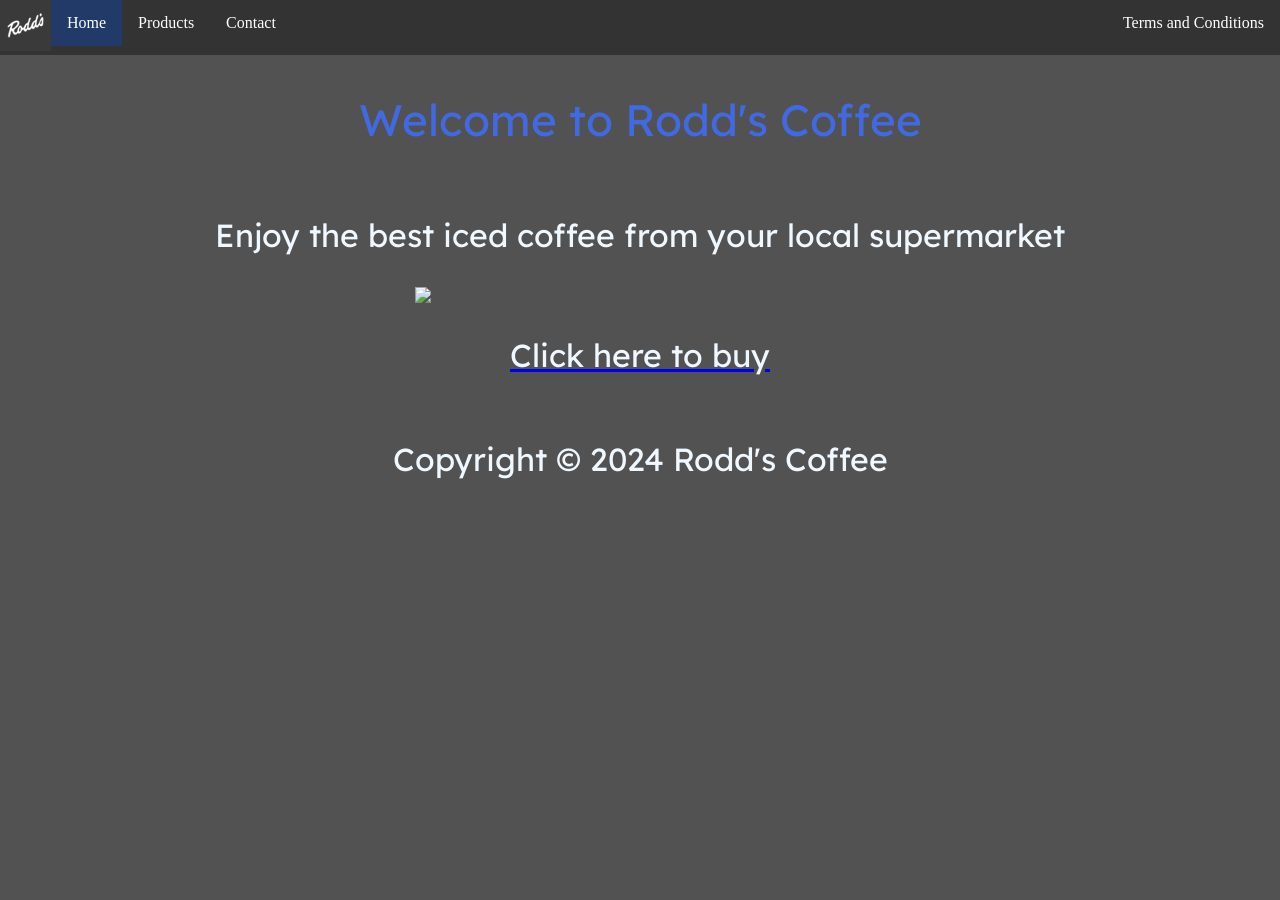
==== index.html @ 3f41ea42 "Add files via upload" ====
<!DOCTYPE html>
<html lang="en-gb">
    <head>
        <meta charset="utf-8">
        <meta name="viewport" content="width=device-width, initial-scale=1.0">
        <title>Rodd's Coffee</title>
        <link rel="stylesheet" href="/style.css">
        <link rel="icon" type="image/png" href="/assets/images/favicon-96x96.png" sizes="96x96" />
        <link rel="icon" type="image/svg+xml" href="/assets/images/favicon.svg" />
        <link rel="shortcut icon" href="/assets/images/favicon.ico" />
        <link rel="apple-touch-icon" sizes="180x180" href="/assets/images/apple-touch-icon.png" />
        <meta name="apple-mobile-web-app-title" content="Rodd's" />
        <link rel="manifest" href="/assets/images/site.webmanifest" />
        <link rel="preconnect" href="https://fonts.googleapis.com">
        <link rel="preconnect" href="https://fonts.gstatic.com" crossorigin>
        <link href="https://fonts.googleapis.com/css2?family=Lexend&display=swap" rel="stylesheet">
    </head>
    <body>
        <ul class="topnav">
            <li><img src="/assets/images/favicon-51x51.png"></li>
            <li><a href="/" class="active" >Home</a></li>
            <li><a href="/products">Products</a></li>
            <li><a href="/contact">Contact</a></li>
            <li class="right"><a href="/tos">Terms and Conditions</a></li>
        </ul>
        <section class="centre">
        <h1 class="lexend-regular">Welcome to Rodd's Coffee</h1>
        </section>
        <section class="centre">
        <p class="lexend-regular">Enjoy the best iced coffee from your local supermarket</p>
        </section>
        <section class="centre">
        <img src="https://rodds.cafe/files/wj-pose.jpg" width="450px">
        </section>
        <section class="centre">
        <a href="https://tinyurl.com/rodds-coffee-buy">
            <p class="lexend-regular">Click here to buy</p>
        </a>
        </section>
        <footer>
            <p class="lexend-regular">Copyright &copy; 2024 Rodd's Coffee</p>
        </footer>
    </body>
</html>
---- style.css ----
.centre {
  display: flex;
  align-items: center;
  justify-content: center;
}

/* default styles */

body {
  margin: 0;
  background-color:#525252
}

img {
  max-width: 100%;
  height: auto;
}

h1 {
  color:#4169e1;
  font-family:Comic Sans MS, Comic Sans, cursive;
  font-size: 44px
}

h2 {
  color:rgb(65, 105, 225);
  font-family:Comic Sans MS, Comic Sans, cursive;
  font-size: 36px
}

p {
  color:#f0f8ff;
  font-family:Comic Sans MS, Comic Sans, cursive;
  font-size: 32px
}

footer {
  text-align:center;
  color:rgb(187, 190, 194);
  font-family:Comic Sans MS, Comic Sans, cursive;
  font-size: 24px
}

li {
  font-family:Comic Sans MS, Comic Sans, cursive
}

ul.topnav {
  list-style-type: none;
  margin: 0;
  padding: 0;
  overflow: hidden;
  background-color: #333333;
}

ul.topnav li {
  float: left;
}

ul.topnav li a {
  display: block;
  color: white;
  text-align: center;
  padding: 14px 16px;
  text-decoration: none;
}

ul.topnav li a:hover {
  background-color: #111111;
}

ul.topnav li a.active {
  background-color: #213a68;
}

ul.topnav li.right {float: right;}

.lexend-regular {
  font-family: "Lexend", sans-serif;
  font-optical-sizing: auto;
  font-weight: 400;
  font-style: normal;
}

/* product page card */

.cards {
  display: grid;
  grid-template-columns: 1fr;
  gap: 1rem;
}

.card {
  display: grid;
  background-color: #333333;
  padding: 1rem;
  border: 1px solid #191a19;
  border-radius: 8px;
  max-width: 50rem;
}

/* forms */

label {
  display: block;
  margin-top: 1rem;
  font-weight: 600;
}

input, select, textarea {
  display: block;
  width: auto;
  max-width: 30rem;
  font: inherit;
  padding: 0.6rem;
  border: 2px solid #182b3a;
  border-radius: 12px;
}

input:focus, select:focus, textarea:focus {
  outline: 3px solid #6a3e93;
}

input:user-invalid, textarea:user-invalid {
  border-color: #b3261e;
  background: #fff1f0;
}

button {
  margin-top: 1rem;
  padding: 0.7rem 1rem;
  font: inherit;
  background-color: #242627;
  color: white;
  border: 0;
  border-radius: 12px;
  cursor: pointer;
}



@media (min-width: 600px) {
  .cards {
    grid-template-columns: repeat(2, 1fr);
  }
}
@media (min-width: 600px) {
  .cards {
    grid-template-columns: repeat(3, 1fr);
  }
}

@media screen and (max-width: 600px) {
  ul.topnav li.right, 
  ul.topnav li {float: none;}
}

@media (max-width: 600px) {
 
    .navbar {
        height: auto;
        flex-wrap: wrap;
    }
 
    .nav-links {
        flex-wrap: wrap;
    }
 
    .nav-links a {
        padding: 12px 8px;
    }
 
    .terms {
        margin-left: 0;
    }
 
    .contact-heading {
        margin-top: 55px;
    }
 
    .contact-heading h1 {
        font-size: 38px;
    }
 
    .contact-heading p {
        font-size: 19px;
    }
 
    .contact-section {
        margin-top: 60px;
    }
 
    .footer p {
        font-size: 19px;
    }
}
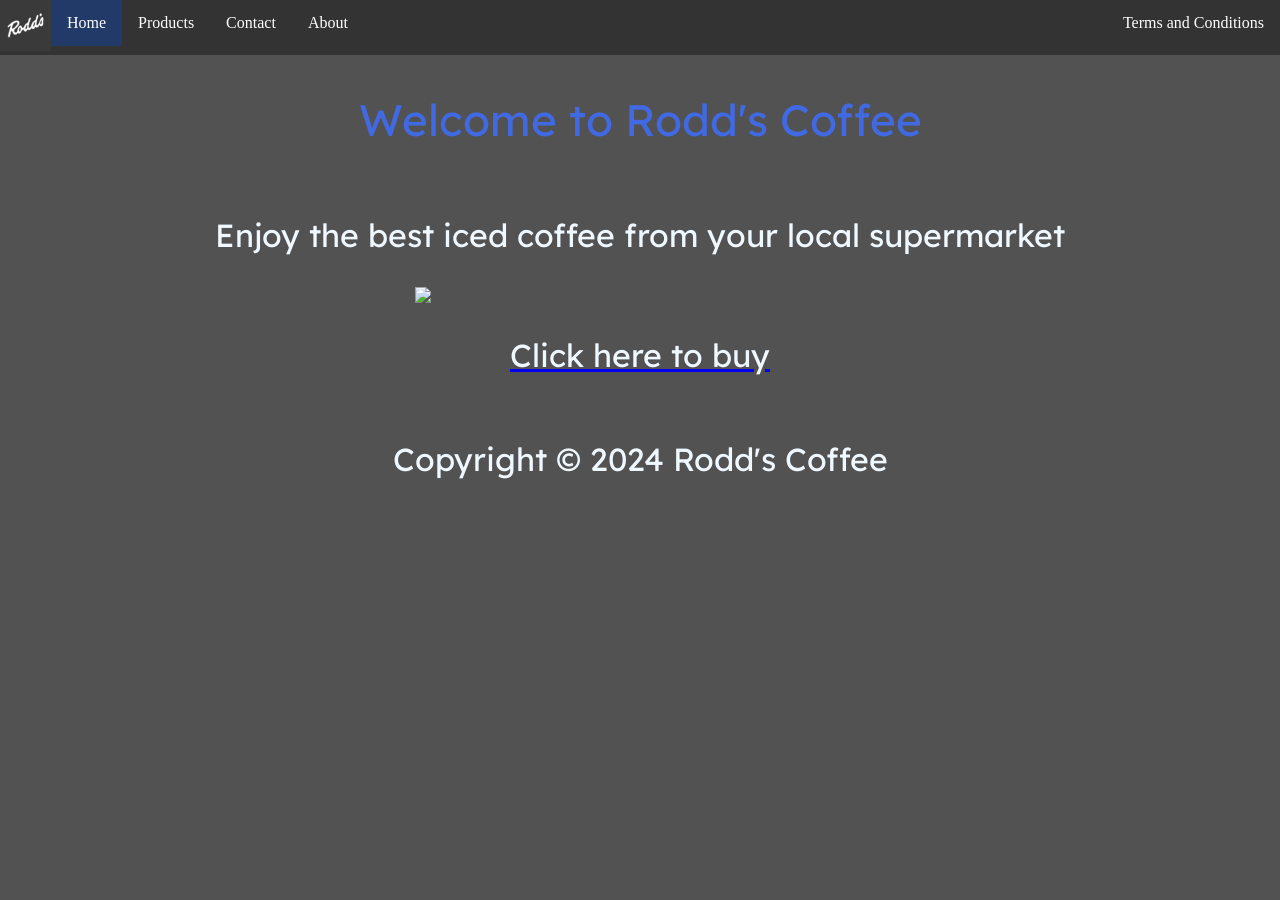
==== commit 19812996: "Add files via upload" ====
--- a/index.html
+++ b/index.html
@@ -21,6 +21,7 @@
             <li><a href="/" class="active" >Home</a></li>
             <li><a href="/products">Products</a></li>
             <li><a href="/contact">Contact</a></li>
+            <li><a href="/about">About</a></li>
             <li class="right"><a href="/tos">Terms and Conditions</a></li>
         </ul>
         <section class="centre">
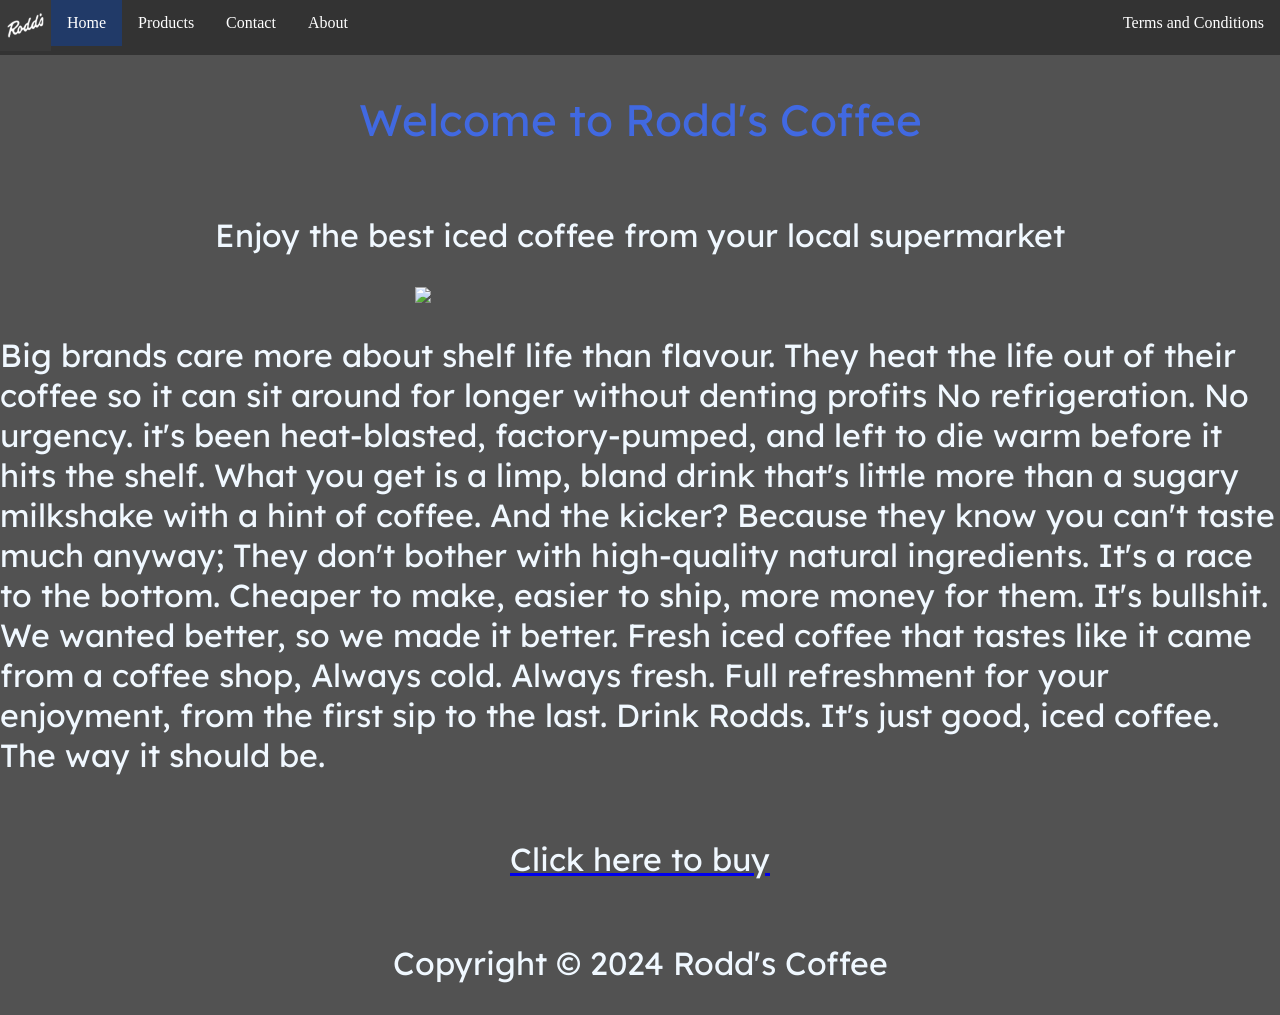
==== commit 79dcf24c: "Add files via upload" ====
--- a/index.html
+++ b/index.html
@@ -34,6 +34,16 @@
         <img src="https://rodds.cafe/files/wj-pose.jpg" width="450px">
         </section>
         <section class="centre">
+            <p class="lexend-regular">
+                Big brands care more about shelf life than flavour. They heat the life out of their coffee so it can sit around for longer without denting profits
+                No refrigeration. No urgency. it's been heat-blasted, factory-pumped, and left to die warm before it hits the shelf.
+                What you get is a limp, bland drink that's little more than a sugary milkshake with a hint of coffee. And the kicker? Because they know you can't taste much anyway;
+                They don't bother with high-quality natural ingredients. It's a race to the bottom. Cheaper to make, easier to ship, more money for them. It's bullshit.
+                We wanted better, so we made it better. Fresh iced coffee that tastes like it came from a coffee shop, Always cold. Always fresh.
+                Full refreshment for your enjoyment, from the first sip to the last. Drink Rodds. It's just good, iced coffee. The way it should be.
+            </p>
+        </section>
+        <section class="centre">
         <a href="https://tinyurl.com/rodds-coffee-buy">
             <p class="lexend-regular">Click here to buy</p>
         </a>
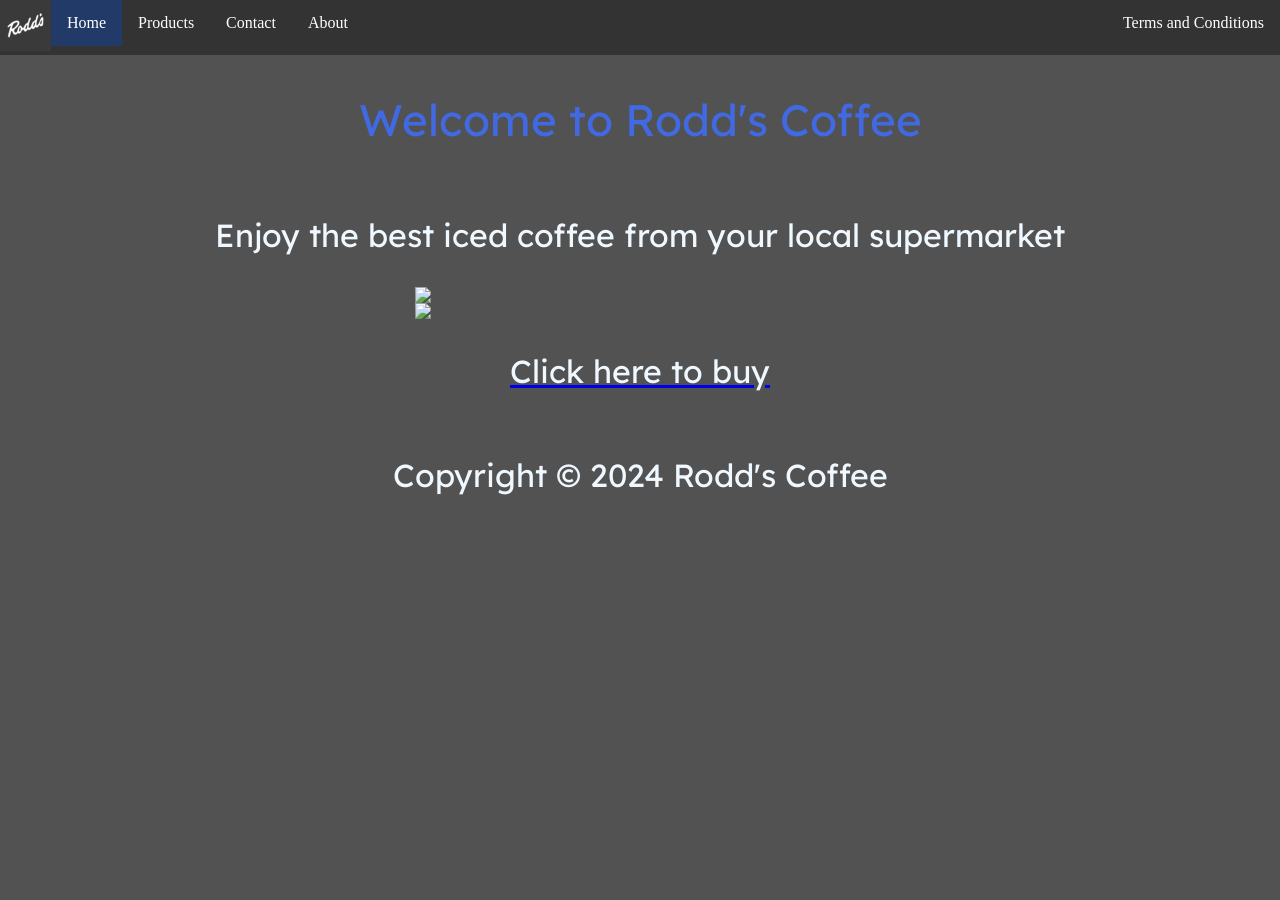
==== commit 8ba3f32c: "Add files via upload" ====
--- a/index.html
+++ b/index.html
@@ -34,14 +34,7 @@
         <img src="https://rodds.cafe/files/wj-pose.jpg" width="450px">
         </section>
         <section class="centre">
-            <p class="lexend-regular">
-                Big brands care more about shelf life than flavour. They heat the life out of their coffee so it can sit around for longer without denting profits
-                No refrigeration. No urgency. it's been heat-blasted, factory-pumped, and left to die warm before it hits the shelf.
-                What you get is a limp, bland drink that's little more than a sugary milkshake with a hint of coffee. And the kicker? Because they know you can't taste much anyway;
-                They don't bother with high-quality natural ingredients. It's a race to the bottom. Cheaper to make, easier to ship, more money for them. It's bullshit.
-                We wanted better, so we made it better. Fresh iced coffee that tastes like it came from a coffee shop, Always cold. Always fresh.
-                Full refreshment for your enjoyment, from the first sip to the last. Drink Rodds. It's just good, iced coffee. The way it should be.
-            </p>
+            <img src="/assets/images/text.png" width="450px">
         </section>
         <section class="centre">
         <a href="https://tinyurl.com/rodds-coffee-buy">
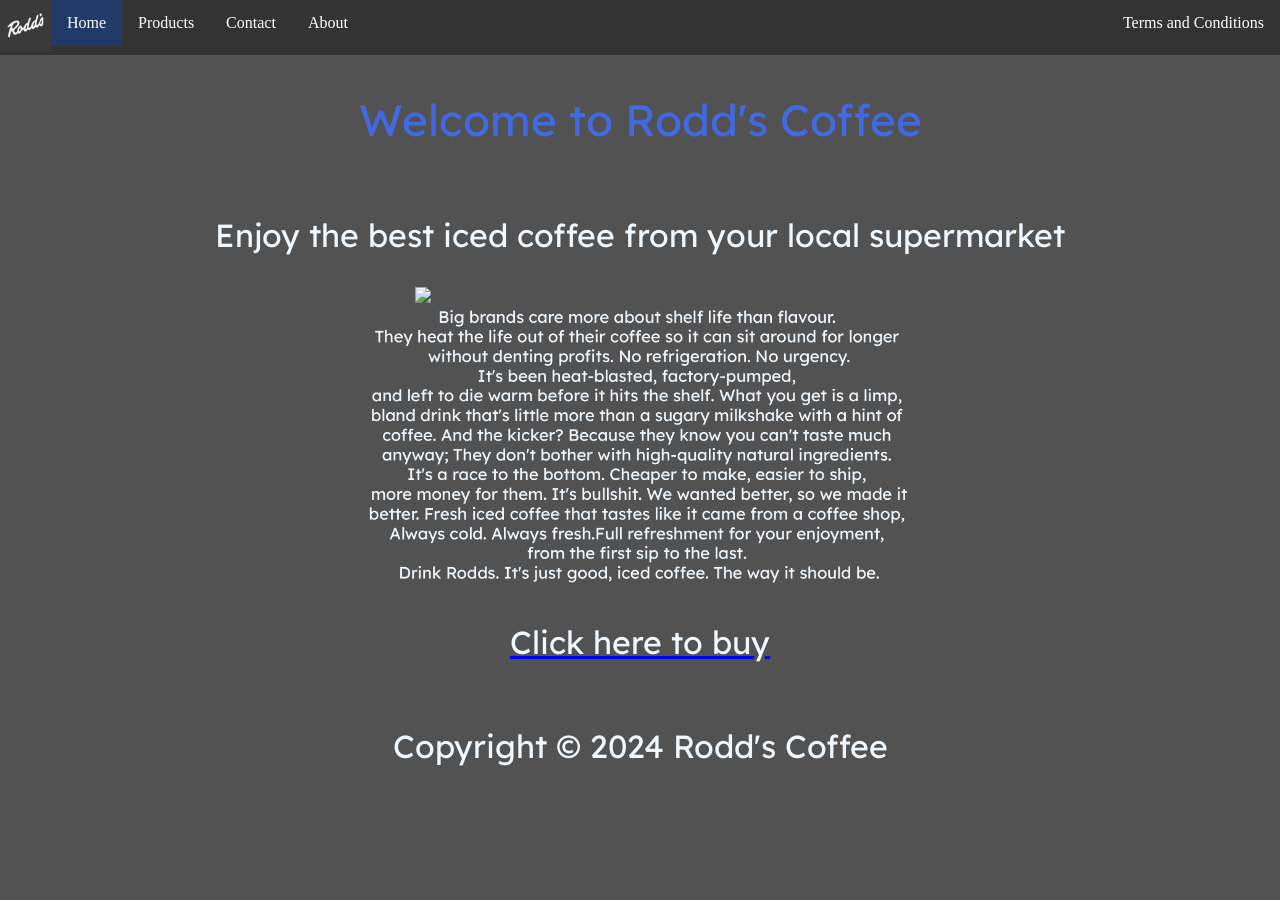
==== commit 18d02e2e: "Add files via upload" ====
--- a/index.html
+++ b/index.html
@@ -34,7 +34,7 @@
         <img src="https://rodds.cafe/files/wj-pose.jpg" width="450px">
         </section>
         <section class="centre">
-            <img src="/assets/images/text.png" width="450px">
+            <img src="/assets/images/text.png" width="550px">
         </section>
         <section class="centre">
         <a href="https://tinyurl.com/rodds-coffee-buy">
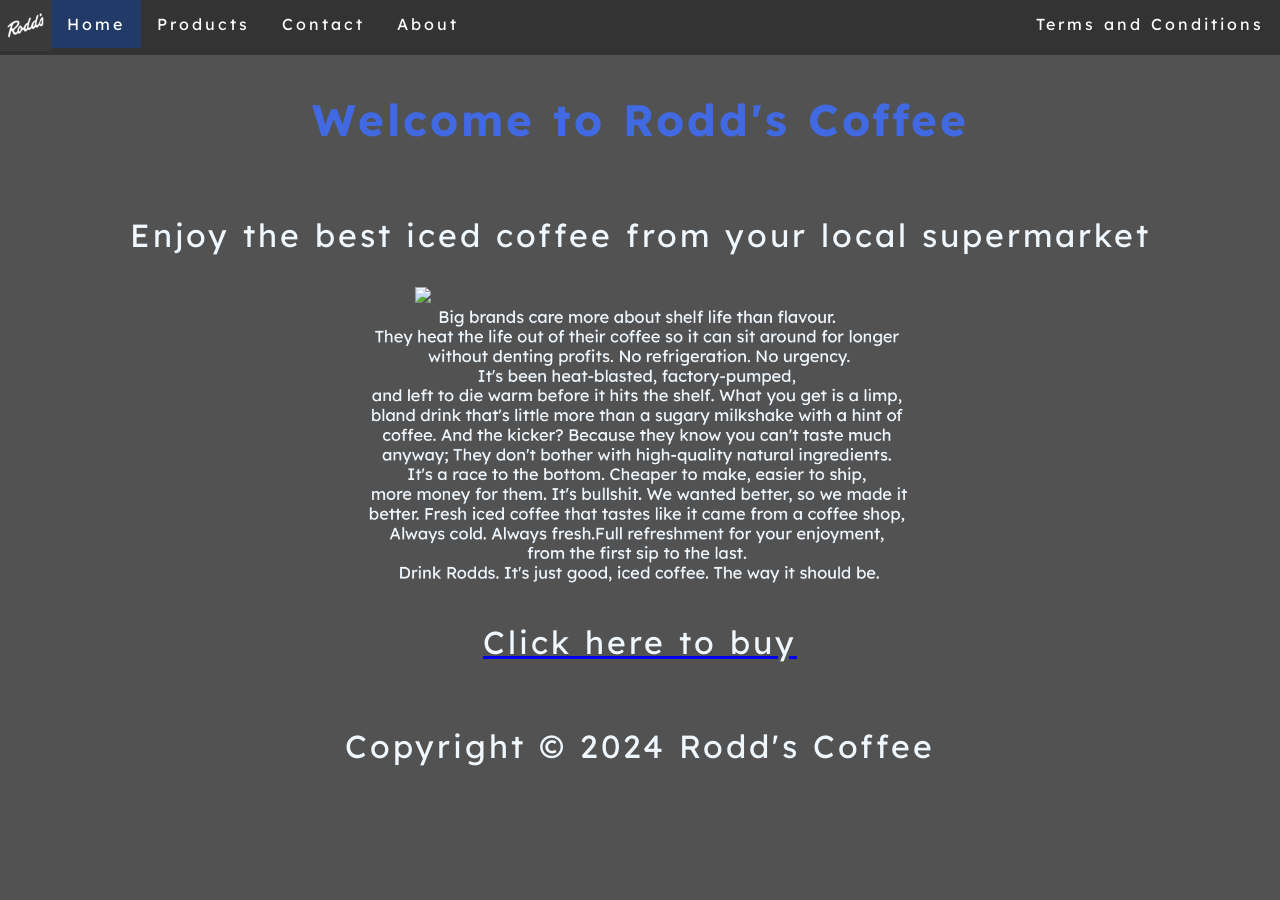
==== commit f8e3a437: "font accessbility" ====
--- a/index.html
+++ b/index.html
@@ -1,48 +1,53 @@
-<!DOCTYPE html>
-<html lang="en-gb">
-    <head>
-        <meta charset="utf-8">
-        <meta name="viewport" content="width=device-width, initial-scale=1.0">
-        <title>Rodd's Coffee</title>
-        <link rel="stylesheet" href="/style.css">
-        <link rel="icon" type="image/png" href="/assets/images/favicon-96x96.png" sizes="96x96" />
-        <link rel="icon" type="image/svg+xml" href="/assets/images/favicon.svg" />
-        <link rel="shortcut icon" href="/assets/images/favicon.ico" />
-        <link rel="apple-touch-icon" sizes="180x180" href="/assets/images/apple-touch-icon.png" />
-        <meta name="apple-mobile-web-app-title" content="Rodd's" />
-        <link rel="manifest" href="/assets/images/site.webmanifest" />
-        <link rel="preconnect" href="https://fonts.googleapis.com">
-        <link rel="preconnect" href="https://fonts.gstatic.com" crossorigin>
-        <link href="https://fonts.googleapis.com/css2?family=Lexend&display=swap" rel="stylesheet">
-    </head>
-    <body>
-        <ul class="topnav">
-            <li><img src="/assets/images/favicon-51x51.png"></li>
-            <li><a href="/" class="active" >Home</a></li>
-            <li><a href="/products">Products</a></li>
-            <li><a href="/contact">Contact</a></li>
-            <li><a href="/about">About</a></li>
-            <li class="right"><a href="/tos">Terms and Conditions</a></li>
-        </ul>
-        <section class="centre">
-        <h1 class="lexend-regular">Welcome to Rodd's Coffee</h1>
-        </section>
-        <section class="centre">
-        <p class="lexend-regular">Enjoy the best iced coffee from your local supermarket</p>
-        </section>
-        <section class="centre">
-        <img src="https://rodds.cafe/files/wj-pose.jpg" width="450px">
-        </section>
-        <section class="centre">
-            <img src="/assets/images/text.png" width="550px">
-        </section>
-        <section class="centre">
-        <a href="https://tinyurl.com/rodds-coffee-buy">
-            <p class="lexend-regular">Click here to buy</p>
-        </a>
-        </section>
-        <footer>
-            <p class="lexend-regular">Copyright &copy; 2024 Rodd's Coffee</p>
-        </footer>
-    </body>
-</html>
+<!DOCTYPE html>
+<html lang="en-gb">
+    <head>
+        <meta charset="utf-8">
+        <meta name="viewport" content="width=device-width, initial-scale=1.0">
+        <title>Rodd's Coffee</title>
+        <meta property="og:title" content="Rodd's Coffee">
+        <meta property="og:description" content="Ben's SHCG Coursework Website">
+        <meta property="og:url" content="https://college.benthenewb.co.uk">
+        <meta property="og:image" content="https://college.benthenewb.co.uk/assets/images/favicon-96x96.png">
+        <meta property="og:type" content="website">
+        <link rel="stylesheet" href="/style.css">
+        <link rel="icon" type="image/png" href="/assets/images/favicon-96x96.png" sizes="96x96" />
+        <link rel="icon" type="image/svg+xml" href="/assets/images/favicon.svg" />
+        <link rel="shortcut icon" href="/assets/images/favicon.ico" />
+        <link rel="apple-touch-icon" sizes="180x180" href="/assets/images/apple-touch-icon.png" />
+        <meta name="apple-mobile-web-app-title" content="Rodd's" />
+        <link rel="manifest" href="/assets/images/site.webmanifest" />
+        <link rel="preconnect" href="https://fonts.googleapis.com">
+        <link rel="preconnect" href="https://fonts.gstatic.com" crossorigin>
+        <link href="https://fonts.googleapis.com/css2?family=Lexend&display=swap" rel="stylesheet">
+    </head>
+    <body>
+        <ul class="topnav">
+            <li><img src="/assets/images/favicon-51x51.png"></li>
+            <li><a href="/" class="active" >Home</a></li>
+            <li><a href="/products">Products</a></li>
+            <li><a href="/contact">Contact</a></li>
+            <li><a href="/about">About</a></li>
+            <li class="right"><a href="/tos">Terms and Conditions</a></li>
+        </ul>
+        <section class="centre">
+        <h1>Welcome to Rodd's Coffee</h1>
+        </section>
+        <section class="centre">
+        <p>Enjoy the best iced coffee from your local supermarket</p>
+        </section>
+        <section class="centre">
+        <img src="https://rodds.cafe/files/wj-pose.jpg" width="450px">
+        </section>
+        <section class="centre">
+            <img src="/assets/images/text.png" width="550px">
+        </section>
+        <section class="centre">
+        <a href="https://tinyurl.com/rodds-coffee-buy">
+            <p>Click here to buy</p>
+        </a>
+        </section>
+        <footer>
+            <p>Copyright &copy; 2024 Rodd's Coffee</p>
+        </footer>
+    </body>
+</html>
--- a/style.css
+++ b/style.css
@@ -1,197 +1,196 @@
-.centre {
-  display: flex;
-  align-items: center;
-  justify-content: center;
-}
-
-/* default styles */
-
-body {
-  margin: 0;
-  background-color:#525252
-}
-
-img {
-  max-width: 100%;
-  height: auto;
-}
-
-h1 {
-  color:#4169e1;
-  font-family:Comic Sans MS, Comic Sans, cursive;
-  font-size: 44px
-}
-
-h2 {
-  color:rgb(65, 105, 225);
-  font-family:Comic Sans MS, Comic Sans, cursive;
-  font-size: 36px
-}
-
-p {
-  color:#f0f8ff;
-  font-family:Comic Sans MS, Comic Sans, cursive;
-  font-size: 32px
-}
-
-footer {
-  text-align:center;
-  color:rgb(187, 190, 194);
-  font-family:Comic Sans MS, Comic Sans, cursive;
-  font-size: 24px
-}
-
-li {
-  font-family:Comic Sans MS, Comic Sans, cursive
-}
-
-ul.topnav {
-  list-style-type: none;
-  margin: 0;
-  padding: 0;
-  overflow: hidden;
-  background-color: #333333;
-}
-
-ul.topnav li {
-  float: left;
-}
-
-ul.topnav li a {
-  display: block;
-  color: white;
-  text-align: center;
-  padding: 14px 16px;
-  text-decoration: none;
-}
-
-ul.topnav li a:hover {
-  background-color: #111111;
-}
-
-ul.topnav li a.active {
-  background-color: #213a68;
-}
-
-ul.topnav li.right {float: right;}
-
-.lexend-regular {
-  font-family: "Lexend", sans-serif;
-  font-optical-sizing: auto;
-  font-weight: 400;
-  font-style: normal;
-}
-
-/* product page card */
-
-.cards {
-  display: grid;
-  grid-template-columns: 1fr;
-  gap: 1rem;
-}
-
-.card {
-  display: grid;
-  background-color: #333333;
-  padding: 1rem;
-  border: 1px solid #191a19;
-  border-radius: 8px;
-  max-width: 50rem;
-}
-
-/* forms */
-
-label {
-  display: block;
-  margin-top: 1rem;
-  font-weight: 600;
-}
-
-input, select, textarea {
-  display: block;
-  width: auto;
-  max-width: 30rem;
-  font: inherit;
-  padding: 0.6rem;
-  border: 2px solid #182b3a;
-  border-radius: 12px;
-}
-
-input:focus, select:focus, textarea:focus {
-  outline: 3px solid #6a3e93;
-}
-
-input:user-invalid, textarea:user-invalid {
-  border-color: #b3261e;
-  background: #fff1f0;
-}
-
-button {
-  margin-top: 1rem;
-  padding: 0.7rem 1rem;
-  font: inherit;
-  background-color: #242627;
-  color: white;
-  border: 0;
-  border-radius: 12px;
-  cursor: pointer;
-}
-
-
-
-@media (min-width: 600px) {
-  .cards {
-    grid-template-columns: repeat(2, 1fr);
-  }
-}
-@media (min-width: 600px) {
-  .cards {
-    grid-template-columns: repeat(3, 1fr);
-  }
-}
-
-@media screen and (max-width: 600px) {
-  ul.topnav li.right, 
-  ul.topnav li {float: none;}
-}
-
-@media (max-width: 600px) {
- 
-    .navbar {
-        height: auto;
-        flex-wrap: wrap;
-    }
- 
-    .nav-links {
-        flex-wrap: wrap;
-    }
- 
-    .nav-links a {
-        padding: 12px 8px;
-    }
- 
-    .terms {
-        margin-left: 0;
-    }
- 
-    .contact-heading {
-        margin-top: 55px;
-    }
- 
-    .contact-heading h1 {
-        font-size: 38px;
-    }
- 
-    .contact-heading p {
-        font-size: 19px;
-    }
- 
-    .contact-section {
-        margin-top: 60px;
-    }
- 
-    .footer p {
-        font-size: 19px;
-    }
-}
-
+.centre {
+  display: flex;
+  align-items: center;
+  justify-content: center;
+  text-align: center;
+}
+
+/* default styles */
+
+body {
+  margin: 0;
+  background-color:#525252;
+  letter-spacing: 3px;
+  word-spacing: 1px;
+  font-family: "Lexend", sans-serif;
+  font-optical-sizing: auto;
+  font-weight: 400;
+  font-style: normal;
+}
+
+img {
+  max-width: 100%;
+  height: auto;
+}
+
+h1 {
+  color:#4169e1;
+  font-size: 44px
+}
+
+h2 {
+  color:rgb(65, 105, 225);
+  font-size: 36px
+}
+
+p {
+  color:#f0f8ff;
+  font-size: 32px
+}
+
+footer {
+  text-align:center;
+  color:rgb(187, 190, 194);
+  font-size: 24px
+}
+
+ul.topnav {
+  list-style-type: none;
+  margin: 0;
+  padding: 0;
+  overflow: hidden;
+  background-color: #333333;
+}
+
+ul.topnav li {
+  float: left;
+}
+
+ul.topnav li a {
+  display: block;
+  color: white;
+  text-align: center;
+  padding: 14px 16px;
+  text-decoration: none;
+}
+
+ul.topnav li a:hover {
+  background-color: #111111;
+}
+
+ul.topnav li a.active {
+  background-color: #213a68;
+}
+
+ul.topnav li.right {float: right;}
+
+.lexend-regular {
+  font-family: "Lexend", sans-serif;
+  font-optical-sizing: auto;
+  font-weight: 400;
+  font-style: normal;
+}
+
+/* product page card */
+
+.cards {
+  display: grid;
+  grid-template-columns: 1fr;
+  gap: 1rem;
+}
+
+.card {
+  display: grid;
+  background-color: #333333;
+  padding: 1rem;
+  border: 1px solid #191a19;
+  border-radius: 8px;
+  max-width: 50rem;
+}
+
+/* forms */
+
+label {
+  display: block;
+  margin-top: 1rem;
+  font-weight: 600;
+}
+
+input, select, textarea {
+  display: block;
+  width: auto;
+  max-width: 30rem;
+  font: inherit;
+  padding: 0.6rem;
+  border: 2px solid #182b3a;
+  border-radius: 12px;
+}
+
+input:focus, select:focus, textarea:focus {
+  outline: 3px solid #6a3e93;
+}
+
+input:user-invalid, textarea:user-invalid {
+  border-color: #b3261e;
+  background: #fff1f0;
+}
+
+button {
+  margin-top: 1rem;
+  padding: 0.7rem 1rem;
+  font: inherit;
+  background-color: #242627;
+  color: white;
+  border: 0;
+  border-radius: 12px;
+  cursor: pointer;
+}
+
+
+
+@media (min-width: 600px) {
+  .cards {
+    grid-template-columns: repeat(2, 1fr);
+  }
+}
+@media (min-width: 600px) {
+  .cards {
+    grid-template-columns: repeat(3, 1fr);
+  }
+}
+
+@media screen and (max-width: 600px) {
+  ul.topnav li.right, 
+  ul.topnav li {float: none;}
+}
+
+@media (max-width: 600px) {
+ 
+    .navbar {
+        height: auto;
+        flex-wrap: wrap;
+    }
+ 
+    .nav-links {
+        flex-wrap: wrap;
+    }
+ 
+    .nav-links a {
+        padding: 12px 8px;
+    }
+ 
+    .terms {
+        margin-left: 0;
+    }
+ 
+    .contact-heading {
+        margin-top: 55px;
+    }
+ 
+    .contact-heading h1 {
+        font-size: 38px;
+    }
+ 
+    .contact-heading p {
+        font-size: 19px;
+    }
+ 
+    .contact-section {
+        margin-top: 60px;
+    }
+ 
+    .footer p {
+        font-size: 19px;
+    }
+}
+
